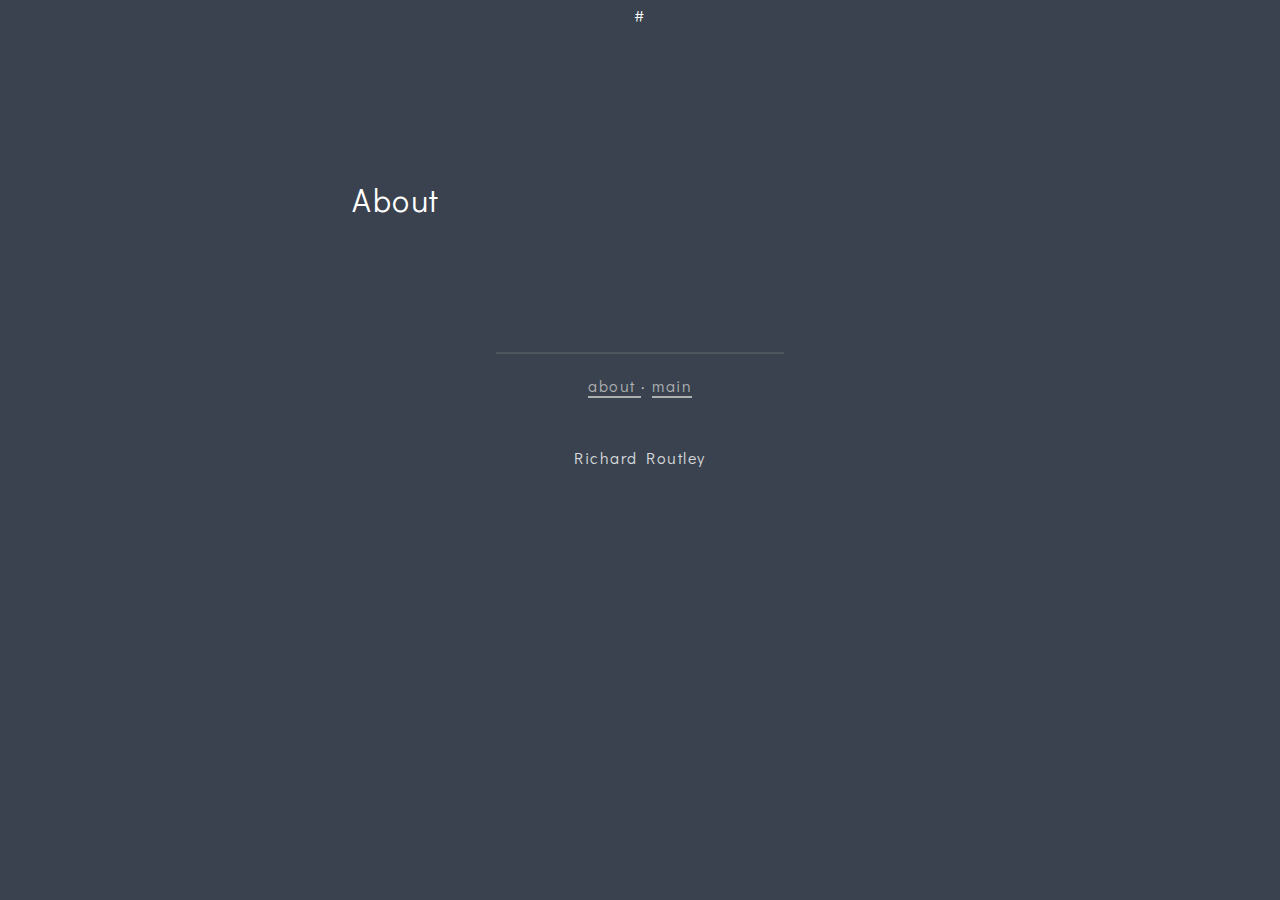
==== about/index.html @ be132d8b "publish about" ====
<!DOCTYPE html>
<html>

<head>
    
    <meta charset="utf-8">
<meta http-equiv="X-UA-Compatible" content="chrome=1">
<meta name="HandheldFriendly" content="True">
<meta name="MobileOptimized" content="320">
<meta name="viewport" content="width=device-width, initial-scale=1.0">
<meta name="referrer" content="no-referrer">
<meta name="description" content="A new Hugo site.">
<title>
About - Richard Routley
</title>




<link rel="shortcut icon" href="/sam.ico">







#

<link rel="stylesheet" href="/css/main.min.43b295472ce75f0f2b98d7c91ccebca7d579ae98b96ca66b1aaac5e39714e6b0.css" integrity="sha256-Q7KVRyznXw8rmNfJHM68p9V5rpi5bKZrGqrF45cU5rA=" crossorigin="anonymous" media="screen">



 

<link rel="stylesheet" href="https://fonts.googleapis.com/css?family=Didact+Gothic">

<meta name="twitter:card" content="summary_large_image"/>
<meta name="twitter:image" content="https://richardroutley.com/tn.png"/>

<meta name="twitter:title" content="About"/>
<meta name="twitter:description" content=""/>

<meta property="og:title" content="About" />
<meta property="og:description" content="" />
<meta property="og:type" content="article" />
<meta property="og:url" content="https://richardroutley.com/about/" />

<meta property="og:image" content="https://richardroutley.com/tn.png" />
<meta property="article:published_time" content="2019-09-24T21:01:38+01:00" />
<meta property="article:modified_time" content="2019-09-24T21:01:38+01:00" /><meta property="og:site_name" content="Richard Routley" />


    

    
    
    
    <title>
        
        About
        
    </title>
</head>

<body>
    <div class="wrap">
        <div class="section" id="title">About</div>

        <div class="section" id="content"></div>

        
        <div class="section bottom-menu">
<hr />
<p>


    

    
        
            <a href="/about">
                about
            </a>
        
    
    
    &#183; 
    <a href="https://richardroutley.com/">
        main
    </a>

</p></div>
        

        <div class="section footer">Richard Routley</div>
    </div>
</body>

</html>
---- css/main.min.43b295472ce75f0f2b98d7c91ccebca7d579ae98b96ca66b1aaac5e39714e6b0.css ----
*{margin:0;padding:0;-webkit-box-sizing:border-box;box-sizing:border-box}html{background-color:#39424e;font-family:didact gothic,sans serif;font-size:16px}body{font-size:16px;font-family:didact gothic,sans serif;color:#fff;line-height:2rem;letter-spacing:1.5px;text-shadow:none;display:flex;flex-direction:column;justify-content:space-between;align-items:center;opacity:1}h1,h2,h3{margin-bottom:.5em;text-align:center;font-family:didact gothic,sans-serif;opacity:.6}li{opacity:.8}li a{opacity:.9}ul{list-style-type:none}p{display:inline;opacity:.8}a{color:#ccc;text-decoration:none;border-bottom:2px solid #ccc;transition:.5s ease}a:hover{color:#fff;font-style:none}a:active{color:#ccc}button{padding:20px;border:0;border-radius:5px;background:#fff}button:hover{box-shadow:5px 5px #111}hr{margin:1rem 0;background-color:transparent;width:50%;border-style:solid;border-width:1px;opacity:.3}.wrap{margin:0 auto;margin-top:6rem;width:45%}@media screen and (max-width:736px){.wrap{padding:1rem;width:100%}}.tag-container{display:flex;flex-direction:row;justify-content:flex-start;align-items:center}.tag{background-color:transparent;position:relative;bottom:0}.section{display:flex;flex-direction:column;justify-content:center;align-items:flex-start}.bottom-menu{display:flex;flex-direction:column;justify-content:center;align-items:center;padding-top:3rem;text-align:center}.footer{width:100%;display:flex;justify-content:center;align-items:center;text-align:center;background-color:transparent;position:relative;bottom:0;padding:3rem 1rem;font-family:didact gothic,sans serif;font-size:1rem;line-height:1em;opacity:.8}.footer a{border-bottom:none;display:contents}#splash{margin:auto 0;height:100vh;width:45%;overflow:hidden}@media screen and (max-width:736px){#splash{width:90%}}.big-link{font-family:didact gothic,sans serif;font-size:3rem;font-weight:300;margin-bottom:2rem;line-height:1.5em}#title{margin-top:3rem;font-family:didact gothic,sans serif;font-size:2rem;line-height:3rem;margin-bottom:2rem}#content{margin:2rem 0;line-height:2em;letter-spacing:2px}#content div{width:100%;height:100%;margin-bottom:1em}#content h1,#content h2,#content h3{margin:1em 0;text-align:left}#content p{margin-bottom:1em;line-height:1.8;letter-spacing:1.5px;opacity:.8}#content .highlight{width:100%}#content pre{line-height:2rem;border-radius:3px;padding:1rem;overflow-x:auto;background-color:#000004;width:100%;margin-bottom:1em}#content pre>code{border:none}#content code{font-size:.9rem;font-family:source code pro,monospace;padding:.1rem;border-radius:3px;border:1px solid #ccc}#content img{width:100%;max-width:100%;display:block;margin:2rem auto;opacity:1}#content blockquote{background-color:#ccc;color:#39424e;padding:2rem;margin:2rem 1rem;border-radius:3px}#content blockquote a{color:#111}#content blockquote ul{margin-top:1rem}#content blockquote li{list-style:disc}#content table{width:100%;border-collapse:collapse;margin:1rem 0;overflow-x:auto}#content table th{font-size:.9rem}#content table td,#content table th{padding:2px 5px;text-align:center;border:1px solid #ccc}#content li{line-height:2;padding-left:.4rem}#content li:last-child{margin-bottom:1rem}#content ul{list-style:disc outside;padding-left:2rem}#content ol{list-style:decimal outside;padding-left:2rem}#content .gist{width:100%}#content .gist td,#content .gist th{text-align:left;border:0}#content .gist .gist-meta{background-color:transparent;color:#fff}#content .gist .gist-meta a{color:#fff}.tag{padding:.25em 0;margin-right:.5em;opacity:.6}.grid{display:grid;grid-gap:20px;grid-template-columns:repeat(auto-fit,minmax(400px,1fr));grid-auto-rows:400px}@media screen and (max-width:736px){.grid{grid-template-columns:repeat(auto-fit,minmax(100%,1fr))}}.grid>div{background-color:transparent;overflow:hidden}.grid>div>img{height:100%;width:100%;object-fit:cover;opacity:1}.grid>div>a>img{height:100%;width:100%;object-fit:cover;opacity:1}.go-left{justify-content:flex-start;align-items:flex-start}.go-right{justify-content:flex-end;align-items:flex-end}.go-center{justify-content:center;align-items:center}
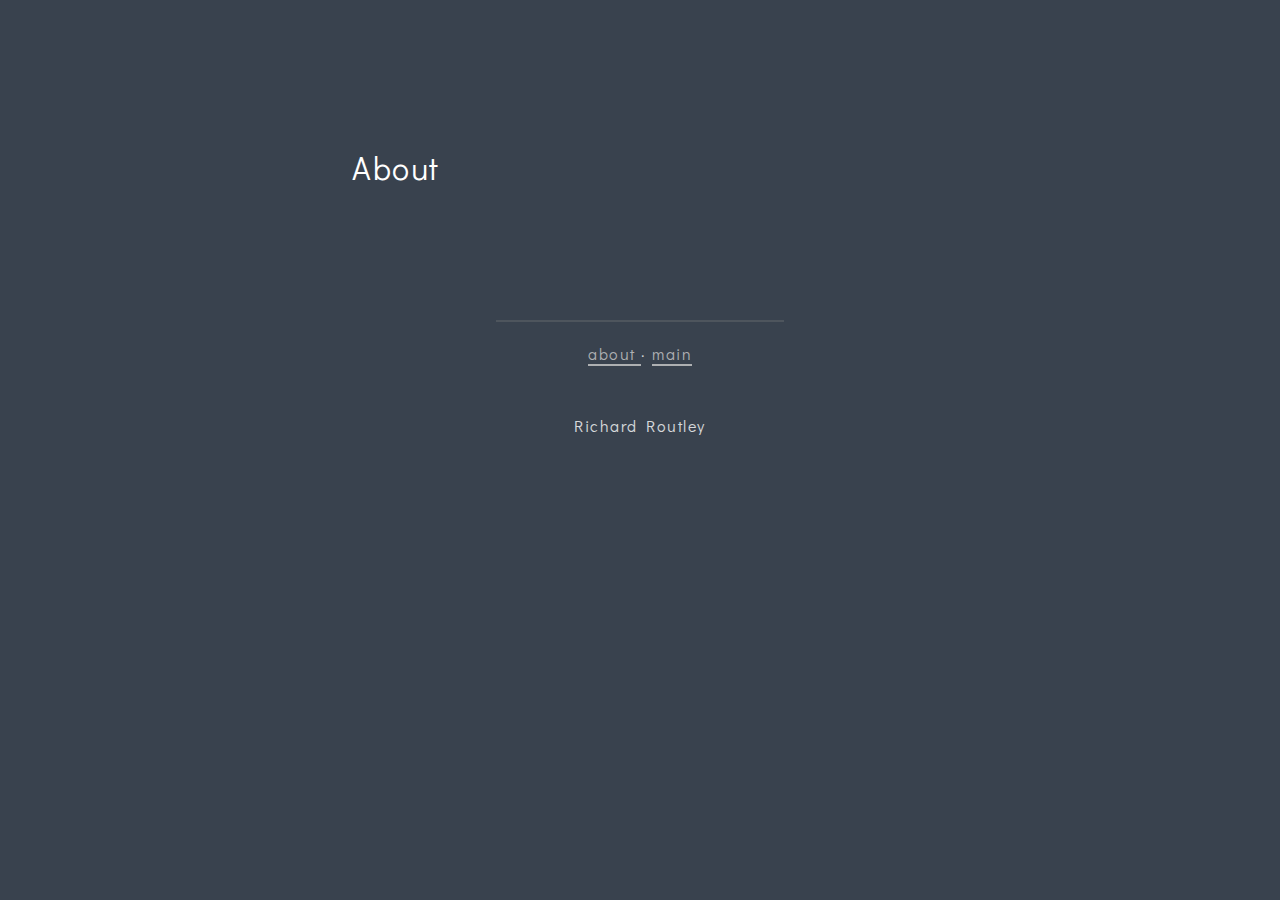
==== commit 04a4815b: "Custom domain name" ====
--- a/about/index.html
+++ b/about/index.html
@@ -25,7 +25,7 @@
 
 
 
-#
+
 
 <link rel="stylesheet" href="/css/main.min.43b295472ce75f0f2b98d7c91ccebca7d579ae98b96ca66b1aaac5e39714e6b0.css" integrity="sha256-Q7KVRyznXw8rmNfJHM68p9V5rpi5bKZrGqrF45cU5rA=" crossorigin="anonymous" media="screen">
 
